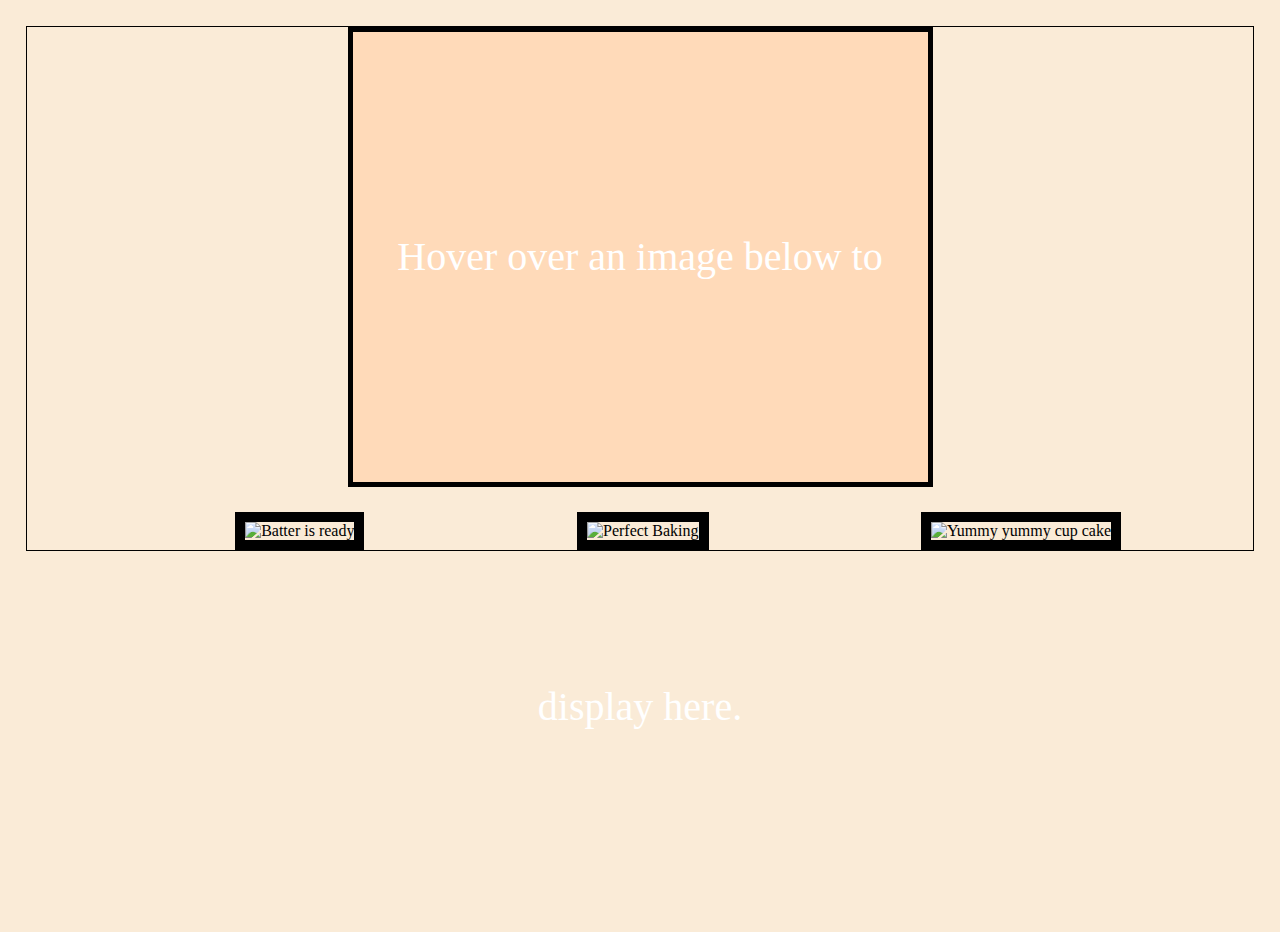
==== Hover/hover.html @ 37e19efa "first try" ====
<!DOCTYPE html>
<html lang="en">
<head>
    <meta charset="UTF-8">
    <title>Photo Gallery</title>
    <link href="hover.css" rel="stylesheet">
    <script src="hover.js"></script>
</head>
<body>

<div id="image">
    Hover over an image below to display here.
</div>

<img alt="Batter is ready" class="preview"
     onmouseout="unDo()"
     onmouseover="upDate(this)"
     src="https://cdn.sallysbakingaddiction.com/wp-content/uploads/2017/06/moist-chocolate-cupcakes-7.jpg">

<img alt="Perfect Baking" class="preview"
     onmouseout="unDo()"
     onmouseover="upDate(this)"
     src="https://cdn.sallysbakingaddiction.com/wp-content/uploads/2017/06/moist-chocolate-cupcakes-6.jpg">

<img alt="Yummy yummy cup cake" class="preview"
     onmouseout="unDo()"
     onmouseover="upDate(this)"
     src="https://cdn.sallysbakingaddiction.com/wp-content/uploads/2017/06/moist-chocolate-cupcakes-5.jpg">
</body>
</html>
---- Hover/hover.css ----
body {
    margin: 2%;
    border: 1px solid black;
    background-color: antiquewhite;
}

#image {
    line-height: 450px;
    width: 575px;
    height: 450px;
    border: 5px solid black;
    background-color: peachpuff;
    background-image: url('');
    background-repeat: no-repeat;
    color: #FFFFFF;
    text-align: center;
    background-size: 100%;
    margin: 0 auto 25px;
    font-size: 250%;
}

.preview {
    width: 10%;
    margin-left: 17%;
    border: 10px solid black;
}

img {
    width: 95%;
}
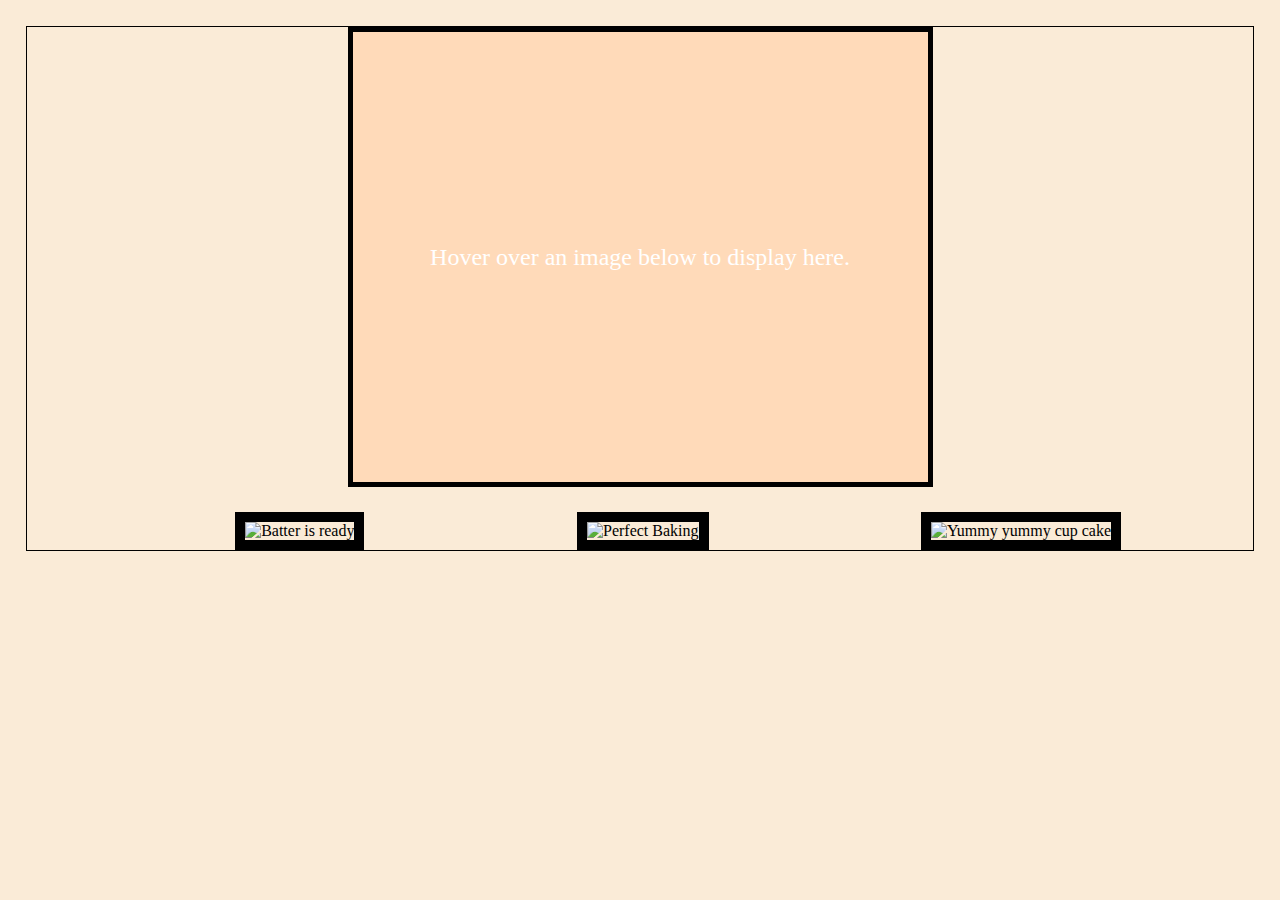
==== commit 3cb9780f: "first task submit" ====
--- a/Hover/hover.html
+++ b/Hover/hover.html
@@ -2,29 +2,30 @@
 <html lang="en">
 <head>
     <meta charset="UTF-8">
-    <title>Photo Gallery</title>
-    <link href="hover.css" rel="stylesheet">
-    <script src="hover.js"></script>
+    <title><!DOCTYPE html>
+        <html lang="en">
+        <head>
+        <meta charset="UTF-8">
+        <title>Photo Gallery</title>
+    <link rel="stylesheet" href="hover.css">
+    <script src = "hover.js"></script>
 </head>
 <body>
 
-<div id="image">
+<div id = "image">
     Hover over an image below to display here.
 </div>
 
-<img alt="Batter is ready" class="preview"
-     onmouseout="unDo()"
-     onmouseover="upDate(this)"
-     src="https://cdn.sallysbakingaddiction.com/wp-content/uploads/2017/06/moist-chocolate-cupcakes-7.jpg">
+<img class = "preview" alt = "Batter is ready" src = "https://cdn.sallysbakingaddiction.com/wp-content/uploads/2017/06/moist-chocolate-cupcakes-7.jpg" onmouseover = "upDate(this)" onmouseout = "unDo()">
 
-<img alt="Perfect Baking" class="preview"
-     onmouseout="unDo()"
-     onmouseover="upDate(this)"
-     src="https://cdn.sallysbakingaddiction.com/wp-content/uploads/2017/06/moist-chocolate-cupcakes-6.jpg">
+<img class = "preview" alt = "Perfect Baking" src = "https://cdn.sallysbakingaddiction.com/wp-content/uploads/2017/06/moist-chocolate-cupcakes-6.jpg"  onmouseover = "upDate(this)" onmouseout = "unDo()">
 
-<img alt="Yummy yummy cup cake" class="preview"
-     onmouseout="unDo()"
-     onmouseover="upDate(this)"
-     src="https://cdn.sallysbakingaddiction.com/wp-content/uploads/2017/06/moist-chocolate-cupcakes-5.jpg">
+<img class = "preview" alt = "Yummy yummy cup cake" src = "https://cdn.sallysbakingaddiction.com/wp-content/uploads/2017/06/moist-chocolate-cupcakes-5.jpg" onmouseover = "upDate(this)" onmouseout = "unDo()">
+
 </body>
-</html>
+</html></title>
+</head>
+<body>
+
+</body>
+</html>--- a/Hover/hover.css
+++ b/Hover/hover.css
@@ -1,30 +1,29 @@
-body {
+/*Name this external file hover_css.css*/
+body{
     margin: 2%;
     border: 1px solid black;
     background-color: antiquewhite;
 }
-
-#image {
-    line-height: 450px;
+#image{
+    line-height:450px;
     width: 575px;
     height: 450px;
-    border: 5px solid black;
+    border:5px solid black;
+    margin:0 auto;
     background-color: peachpuff;
     background-image: url('');
     background-repeat: no-repeat;
-    color: #FFFFFF;
+    color:#FFFFFF;
     text-align: center;
     background-size: 100%;
-    margin: 0 auto 25px;
-    font-size: 250%;
+    margin-bottom:25px;
+    font-size: 150%;
 }
-
-.preview {
-    width: 10%;
-    margin-left: 17%;
+.preview{
+    width:10%;
+    margin-left:17%;
     border: 10px solid black;
 }
-
-img {
-    width: 95%;
-}
+img{
+    width:95%;
+}